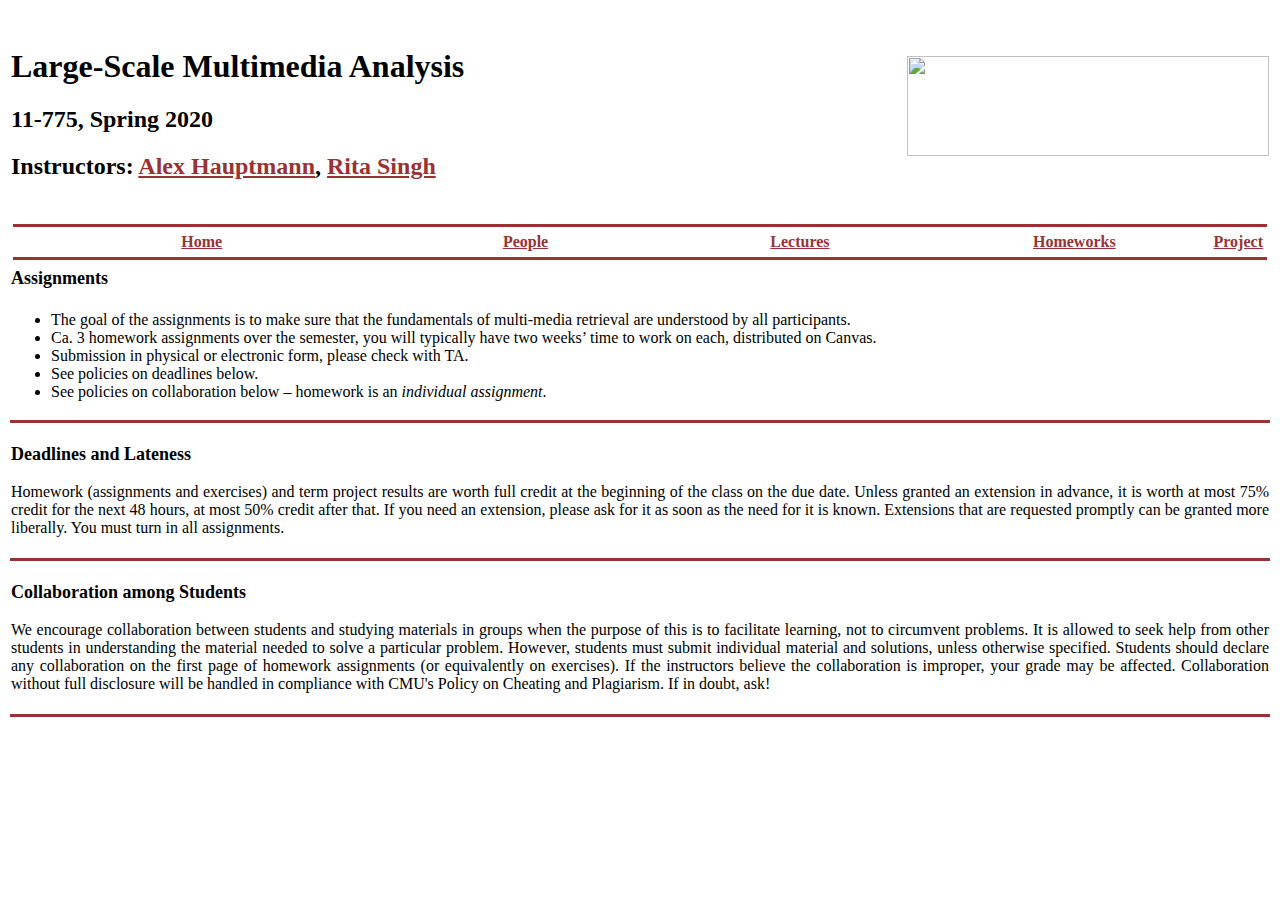
==== homework.html @ 17c0f17f "change title" ====
<html> 
<head> 
<link rel="SHORTCUT ICON" href="ml-logo.gif">
<link rel="stylesheet" href="style.css" />
<title>Large-scale Multimedia Analysis 11775</title>
</head> 

<body link="#993333">   
<table id="maintbl">  
<tr>
<td width="80%">
<h1 align="left"> <br><b> Large-Scale Multimedia Analysis</b> </h1>
<h2> 11-775, Spring 2020 </h2>
<h2 align="left">Instructors: <a href="https://www.cs.cmu.edu/~alex/">Alex Hauptmann</a>,  
  <a href="http://mlsp.cs.cmu.edu/people/rsingh/index.html"> Rita Singh</a> <br> </h2>
</td>
<td width = "40%" align = "right"><img src="ltilogo.png" width = "362" height = "100">
</td>
</tr>  
<tr> 
<td colspan="2" align="center" valign="top"> <br> 
<table width="100%">
<tr><td colspan="2" bgcolor="#993333"><img src="transparent.gif" height="1" border="0"></td></tr>
<tr>
<td colspan="2" align="justify">
<table>
<tr>
<td width="30%" align="center">
<a href= "index.html"><b>Home</b></a></td>
<td width="22%" align="center">
<a href= "ppl.html"><b>People</b></a></td>
<td width="22%" align="center">
<a href= "lecs.html"><b>Lectures</b></a></td>
<td width="22%" align="center">
<a href= "homework.html"><b>Homeworks</b></a></td>
<td width="50%" align="center">
<a href= "project.html"><b>Project</b></a></td>
</tr>
</table>
</td>
</tr>
<tr><td colspan="2" bgcolor="#993333"><img src="transparent.gif" height="1" border="0"></td></tr>
</table>
</table>
<!--Page content begins. Keep this line.-->
<!-- <table id="maintbl">
</table> 
<tr><td colspan="2" bgcolor="#993333"><img src="transparent.gif" height="1" border="0"></td></tr>
</table> -->
<table id="maintbl">
<tr><td><b><font size="4">Assignments</font></b><br><br></td></tr>
<tr>
<td align="justify"> 
	<ul>
	<li> The goal of the assignments is to make sure that the fundamentals of multi-media retrieval are understood by all participants.
	<li> Ca. 3 homework assignments over the semester, you will typically have two weeks’ time to work on each, distributed on Canvas.
	<li> Submission in physical or electronic form, please check with TA.
	<li> See policies on deadlines below.
	<li> See policies on collaboration below – homework is an <em>individual assignment</em>.
</ul>

<tr><td colspan="2" bgcolor="#993333"><img src="transparent.gif" height="1" border="0"></td></tr>
<tr>
<td align="justify"> 
<b><br><font size="4">Deadlines and Lateness </font><br><br></b> 
Homework (assignments and exercises) and term project results are worth full credit at the beginning of the class on the due date. Unless granted an extension in advance, it is worth at most 75% credit for the next 48 hours, at most 50% credit after that. If you need an extension, please ask for it as soon as the need for it is known. Extensions that are requested promptly can be granted more liberally. You must turn in all assignments. <br><br>

<tr><td colspan="2" bgcolor="#993333"><img src="transparent.gif" height="1" border="0"></td></tr>
<tr>
<td align="justify"> 
<b><br><font size="4">Collaboration among Students </font><br><br></b> 
We encourage collaboration between students and studying materials in groups when the purpose of this is to facilitate learning, not to circumvent problems. It is allowed to seek help from other students in understanding the material needed to solve a particular problem. However, students must submit individual material and solutions, unless otherwise specified. Students should declare any collaboration on the first page of homework assignments (or equivalently on exercises). If the instructors believe the collaboration is improper, your grade may be affected. Collaboration without full disclosure will be handled in compliance with CMU's Policy on Cheating and Plagiarism. If in doubt, ask!<br><br> 
</td>
</tr>


<!--	
<tr><td><b><font size="4">Assignments</font></b><br><br></td></tr>
<tr>
<td align="justify"> 
<ul>
	<li> The goal of the assignments is to make sure that the fundamentals of multi-media retrieval are understood by all participants.
	<li> Ca. 3 homework assignments over the semester, you will typically have two weeks’ time to work on each, distributed on Canvas.
	<li> Submission in physical or electronic form, please check with TA.
	<li> See policies on deadlines below.
	<li> See policies on collaboration below – homework is an <em>individual assignment</em>.
</ul>
<tr><td><b><font size="4">Deadlines and Lateness</font></b><br><br></td></tr>
Homework (assignments and exercises) and term project results are worth full credit at the beginning of the class on the due date. Unless granted an extension in advance, it is worth at most 75% credit for the next 48 hours, at most 50% credit after that. If you need an extension, please ask for it as soon as the need for it is known. Extensions that are requested promptly can be granted more liberally. You must turn in all assignments.

<tr><td><b><font size="4">Collaboration among Students</font></b><br><br></td></tr>
We encourage collaboration between students and studying materials in groups when the purpose of this is to facilitate learning, not to circumvent problems. It is allowed to seek help from other students in understanding the material needed to solve a particular problem. However, students must submit individual material and solutions, unless otherwise specified. Students should declare any collaboration on the first page of homework assignments (or equivalently on exercises). If the instructors believe the collaboration is improper, your grade may be affected. Collaboration without full disclosure will be handled in compliance with CMU's Policy on Cheating and Plagiarism. If in doubt, ask! -->


<tr><td colspan="2" bgcolor="#993333"><img src="transparent.gif" height="1" border="0"></td></tr>
</table>
</body> 
</html>
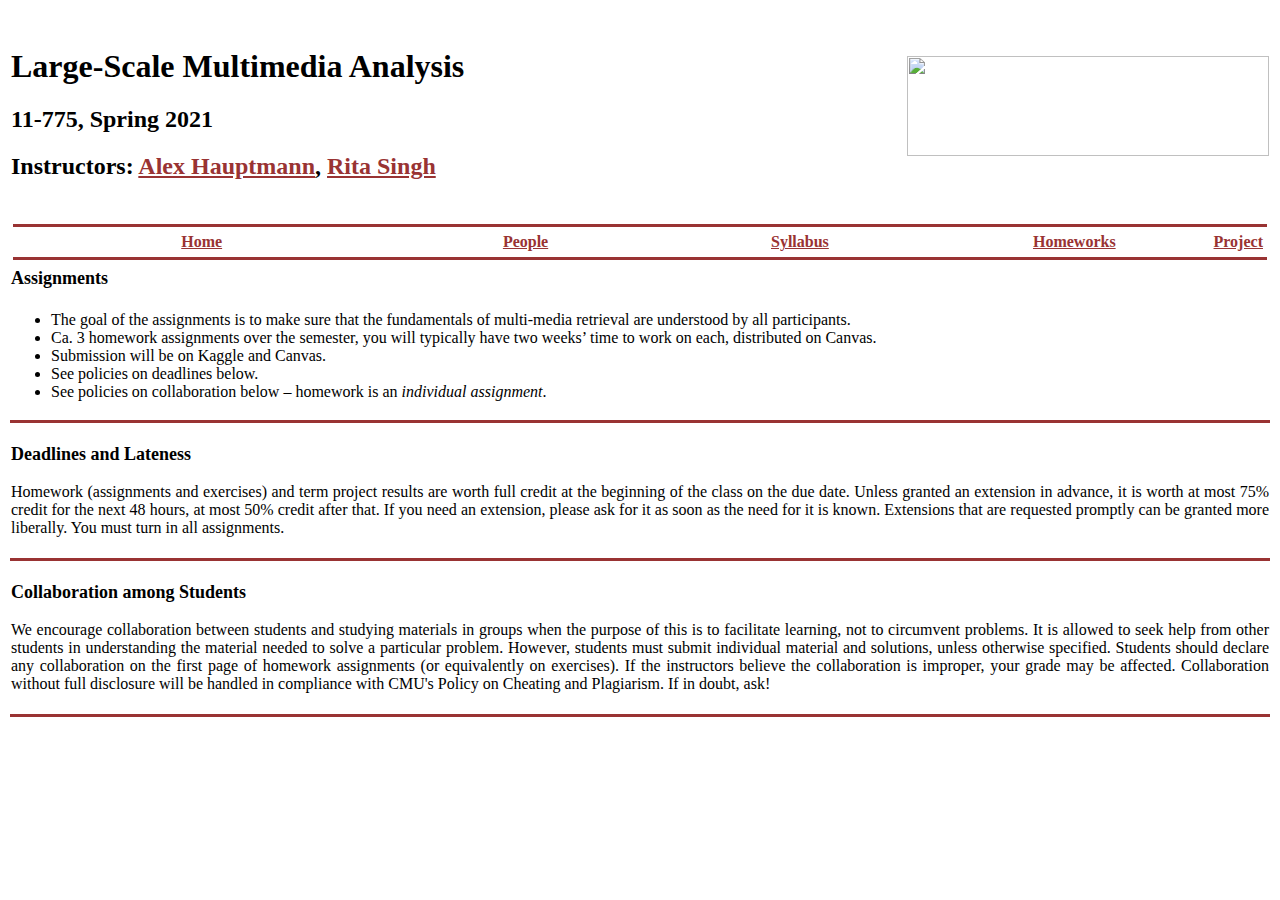
==== commit 10c11c28: "Updated for S21" ====
--- a/homework.html
+++ b/homework.html
@@ -1,25 +1,25 @@
 
-<html> 
-<head> 
+<html>
+<head>
 <link rel="SHORTCUT ICON" href="ml-logo.gif">
 <link rel="stylesheet" href="style.css" />
 <title>Large-scale Multimedia Analysis 11775</title>
-</head> 
+</head>
 
-<body link="#993333">   
-<table id="maintbl">  
+<body link="#993333">
+<table id="maintbl">
 <tr>
 <td width="80%">
 <h1 align="left"> <br><b> Large-Scale Multimedia Analysis</b> </h1>
-<h2> 11-775, Spring 2020 </h2>
-<h2 align="left">Instructors: <a href="https://www.cs.cmu.edu/~alex/">Alex Hauptmann</a>,  
+<h2> 11-775, Spring 2021 </h2>
+<h2 align="left">Instructors: <a href="https://www.cs.cmu.edu/~alex/">Alex Hauptmann</a>,
   <a href="http://mlsp.cs.cmu.edu/people/rsingh/index.html"> Rita Singh</a> <br> </h2>
 </td>
 <td width = "40%" align = "right"><img src="ltilogo.png" width = "362" height = "100">
 </td>
-</tr>  
-<tr> 
-<td colspan="2" align="center" valign="top"> <br> 
+</tr>
+<tr>
+<td colspan="2" align="center" valign="top"> <br>
 <table width="100%">
 <tr><td colspan="2" bgcolor="#993333"><img src="transparent.gif" height="1" border="0"></td></tr>
 <tr>
@@ -31,7 +31,7 @@
 <td width="22%" align="center">
 <a href= "ppl.html"><b>People</b></a></td>
 <td width="22%" align="center">
-<a href= "lecs.html"><b>Lectures</b></a></td>
+<a href= "lecs.html"><b>Syllabus</b></a></td>
 <td width="22%" align="center">
 <a href= "homework.html"><b>Homeworks</b></a></td>
 <td width="50%" align="center">
@@ -45,40 +45,40 @@
 </table>
 <!--Page content begins. Keep this line.-->
 <!-- <table id="maintbl">
-</table> 
+</table>
 <tr><td colspan="2" bgcolor="#993333"><img src="transparent.gif" height="1" border="0"></td></tr>
 </table> -->
 <table id="maintbl">
 <tr><td><b><font size="4">Assignments</font></b><br><br></td></tr>
 <tr>
-<td align="justify"> 
+<td align="justify">
 	<ul>
 	<li> The goal of the assignments is to make sure that the fundamentals of multi-media retrieval are understood by all participants.
 	<li> Ca. 3 homework assignments over the semester, you will typically have two weeks’ time to work on each, distributed on Canvas.
-	<li> Submission in physical or electronic form, please check with TA.
+	<li> Submission will be on Kaggle and Canvas.
 	<li> See policies on deadlines below.
 	<li> See policies on collaboration below – homework is an <em>individual assignment</em>.
 </ul>
 
 <tr><td colspan="2" bgcolor="#993333"><img src="transparent.gif" height="1" border="0"></td></tr>
 <tr>
-<td align="justify"> 
-<b><br><font size="4">Deadlines and Lateness </font><br><br></b> 
+<td align="justify">
+<b><br><font size="4">Deadlines and Lateness </font><br><br></b>
 Homework (assignments and exercises) and term project results are worth full credit at the beginning of the class on the due date. Unless granted an extension in advance, it is worth at most 75% credit for the next 48 hours, at most 50% credit after that. If you need an extension, please ask for it as soon as the need for it is known. Extensions that are requested promptly can be granted more liberally. You must turn in all assignments. <br><br>
 
 <tr><td colspan="2" bgcolor="#993333"><img src="transparent.gif" height="1" border="0"></td></tr>
 <tr>
-<td align="justify"> 
-<b><br><font size="4">Collaboration among Students </font><br><br></b> 
-We encourage collaboration between students and studying materials in groups when the purpose of this is to facilitate learning, not to circumvent problems. It is allowed to seek help from other students in understanding the material needed to solve a particular problem. However, students must submit individual material and solutions, unless otherwise specified. Students should declare any collaboration on the first page of homework assignments (or equivalently on exercises). If the instructors believe the collaboration is improper, your grade may be affected. Collaboration without full disclosure will be handled in compliance with CMU's Policy on Cheating and Plagiarism. If in doubt, ask!<br><br> 
+<td align="justify">
+<b><br><font size="4">Collaboration among Students </font><br><br></b>
+We encourage collaboration between students and studying materials in groups when the purpose of this is to facilitate learning, not to circumvent problems. It is allowed to seek help from other students in understanding the material needed to solve a particular problem. However, students must submit individual material and solutions, unless otherwise specified. Students should declare any collaboration on the first page of homework assignments (or equivalently on exercises). If the instructors believe the collaboration is improper, your grade may be affected. Collaboration without full disclosure will be handled in compliance with CMU's Policy on Cheating and Plagiarism. If in doubt, ask!<br><br>
 </td>
 </tr>
 
 
-<!--	
+<!--
 <tr><td><b><font size="4">Assignments</font></b><br><br></td></tr>
 <tr>
-<td align="justify"> 
+<td align="justify">
 <ul>
 	<li> The goal of the assignments is to make sure that the fundamentals of multi-media retrieval are understood by all participants.
 	<li> Ca. 3 homework assignments over the semester, you will typically have two weeks’ time to work on each, distributed on Canvas.
@@ -95,5 +95,5 @@
 
 <tr><td colspan="2" bgcolor="#993333"><img src="transparent.gif" height="1" border="0"></td></tr>
 </table>
-</body> 
-</html> 
+</body>
+</html>
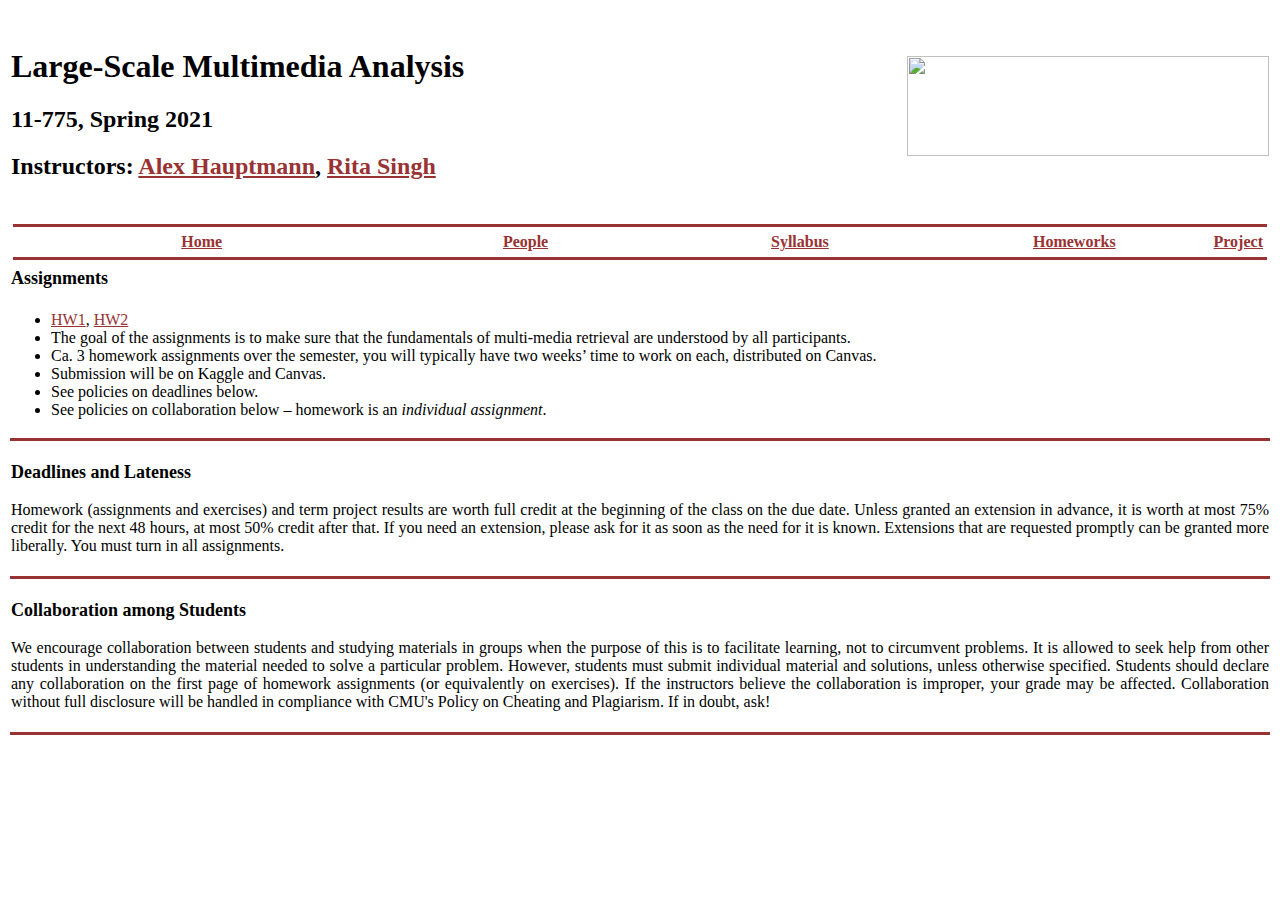
==== commit 92b6b427: "add hw2" ====
--- a/homework.html
+++ b/homework.html
@@ -53,6 +53,7 @@
 <tr>
 <td align="justify">
 	<ul>
+    <li> <a href="resource/11775_HW1.pdf">HW1</a>, <a href="resource/11775_HW2.pdf">HW2</a>
 	<li> The goal of the assignments is to make sure that the fundamentals of multi-media retrieval are understood by all participants.
 	<li> Ca. 3 homework assignments over the semester, you will typically have two weeks’ time to work on each, distributed on Canvas.
 	<li> Submission will be on Kaggle and Canvas.
